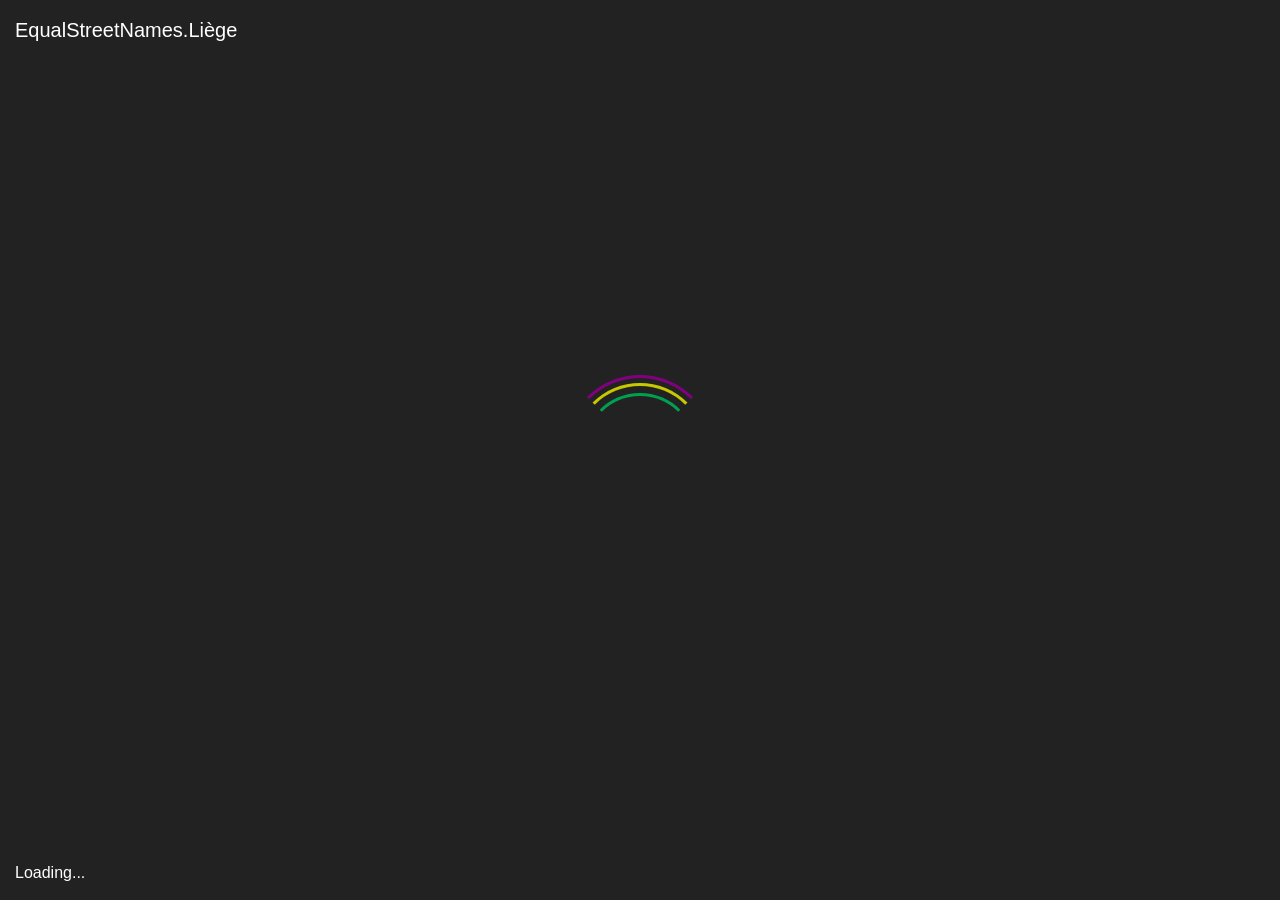
==== index.html @ b7b6580f "Deploying to gh-pages from  @ 9b44531f730156232f67f5d623711c8526d35434 🚀" ====
<!doctype html><html lang="en"><head><meta charset="utf-8"><meta name="viewport" content="width=device-width, initial-scale=1, shrink-to-fit=no"><link rel="stylesheet" href="https://stackpath.bootstrapcdn.com/bootstrap/4.4.1/css/bootstrap.min.css" integrity="sha384-Vkoo8x4CGsO3+Hhxv8T/Q5PaXtkKtu6ug5TOeNV6gBiFeWPGFN9MuhOf23Q9Ifjh" crossorigin><title>EqualStreetNames.Mons</title><style>body,html{height:100vh;width:100vw}</style></head><body class="align-items-center d-flex flex-column"> <img src="/visual.c159a099.png" alt="EqualStreetNames.Brussels"> <div class="list-group mt-3 text-center"> <a href="/en/index.html" class="list-group-item list-group-item-action"> English </a> <a href="/fr/index.html" class="list-group-item list-group-item-action"> Français </a> <a href="/nl/index.html" class="list-group-item list-group-item-action"> Nederlands </a> </div> <script>!function(){switch((navigator.language||navigator.browserLanguage).slice(0,2)){case"en":document.location.href="./en/index.html";break;case"fr":document.location.href="./fr/index.html";break;case"nl":document.location.href="./nl/index.html"}}();</script> </body></html>
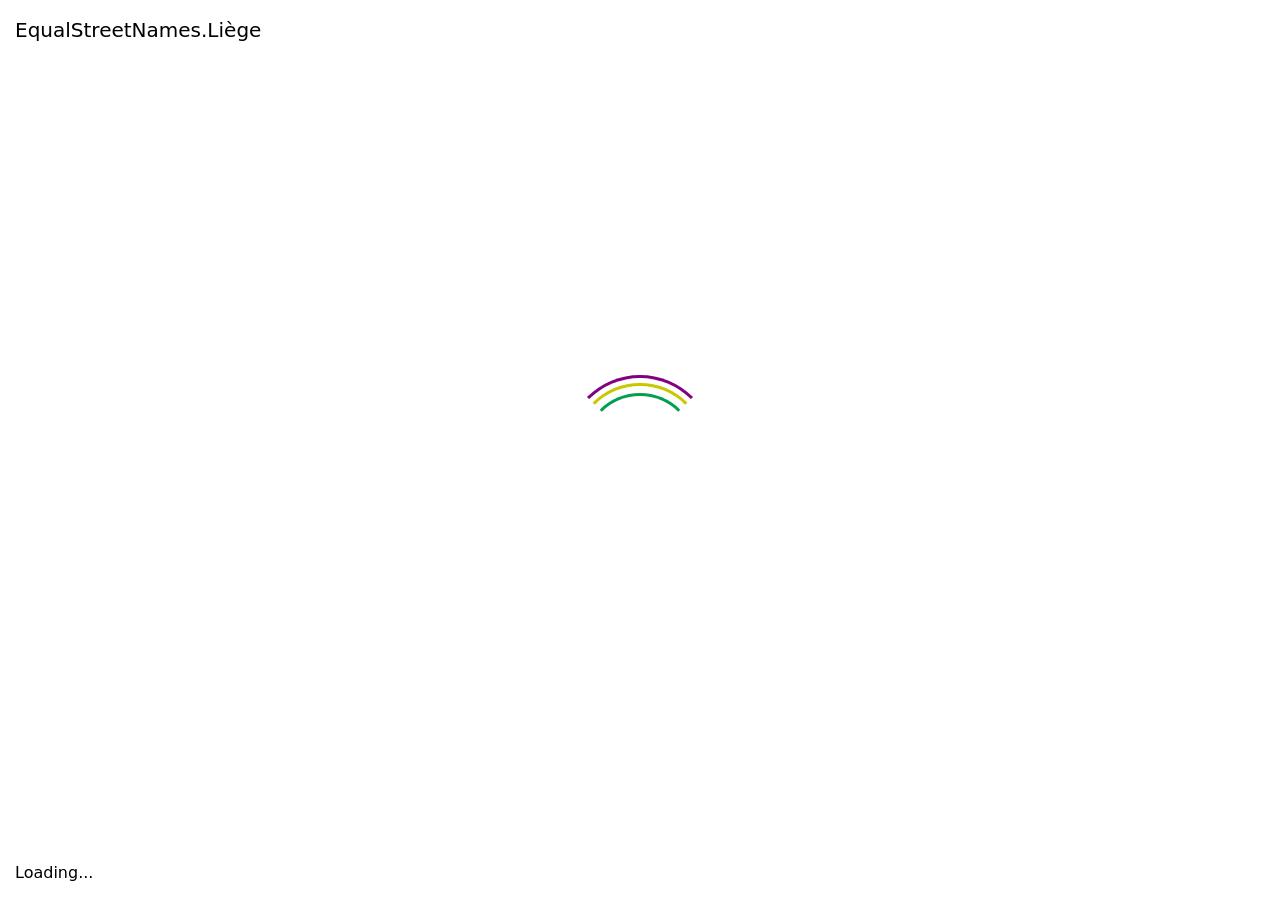
==== commit d4163df9: "Deploying to gh-pages from  @ 10d8ccc410d89aa71fc4d7b3fd72076bbbf543ca 🚀" ====
--- a/index.html
+++ b/index.html
@@ -1 +1 @@
-<!doctype html><html lang="en"><head><meta charset="utf-8"><meta name="viewport" content="width=device-width, initial-scale=1, shrink-to-fit=no"><link rel="stylesheet" href="https://stackpath.bootstrapcdn.com/bootstrap/4.4.1/css/bootstrap.min.css" integrity="sha384-Vkoo8x4CGsO3+Hhxv8T/Q5PaXtkKtu6ug5TOeNV6gBiFeWPGFN9MuhOf23Q9Ifjh" crossorigin><title>EqualStreetNames.Mons</title><style>body,html{height:100vh;width:100vw}</style></head><body class="align-items-center d-flex flex-column"> <img src="/visual.c159a099.png" alt="EqualStreetNames.Brussels"> <div class="list-group mt-3 text-center"> <a href="/en/index.html" class="list-group-item list-group-item-action"> English </a> <a href="/fr/index.html" class="list-group-item list-group-item-action"> Français </a> <a href="/nl/index.html" class="list-group-item list-group-item-action"> Nederlands </a> </div> <script>!function(){switch((navigator.language||navigator.browserLanguage).slice(0,2)){case"en":document.location.href="./en/index.html";break;case"fr":document.location.href="./fr/index.html";break;case"nl":document.location.href="./nl/index.html"}}();</script> </body></html>+<!doctype html><html lang="en"><head><meta charset="utf-8"><meta name="viewport" content="width=device-width, initial-scale=1, shrink-to-fit=no"><link rel="stylesheet" href="https://stackpath.bootstrapcdn.com/bootstrap/4.4.1/css/bootstrap.min.css" integrity="sha384-Vkoo8x4CGsO3+Hhxv8T/Q5PaXtkKtu6ug5TOeNV6gBiFeWPGFN9MuhOf23Q9Ifjh" crossorigin><title>EqualStreetNames.Liège</title><style>body,html{height:100vh;width:100vw}</style></head><body class="align-items-center d-flex flex-column"> <img src="/visual.8f2e22a0.png" alt="EqualStreetNames.Brussels"> <div class="list-group mt-3 text-center"> <a href="/en/index.html" class="list-group-item list-group-item-action"> English </a> <a href="/fr/index.html" class="list-group-item list-group-item-action"> Français </a> <a href="/nl/index.html" class="list-group-item list-group-item-action"> Nederlands </a> </div> <script>!function(){switch((navigator.language||navigator.browserLanguage).slice(0,2)){case"en":document.location.href="./en/index.html";break;case"fr":document.location.href="./fr/index.html";break;case"nl":document.location.href="./nl/index.html"}}();</script> </body></html>
